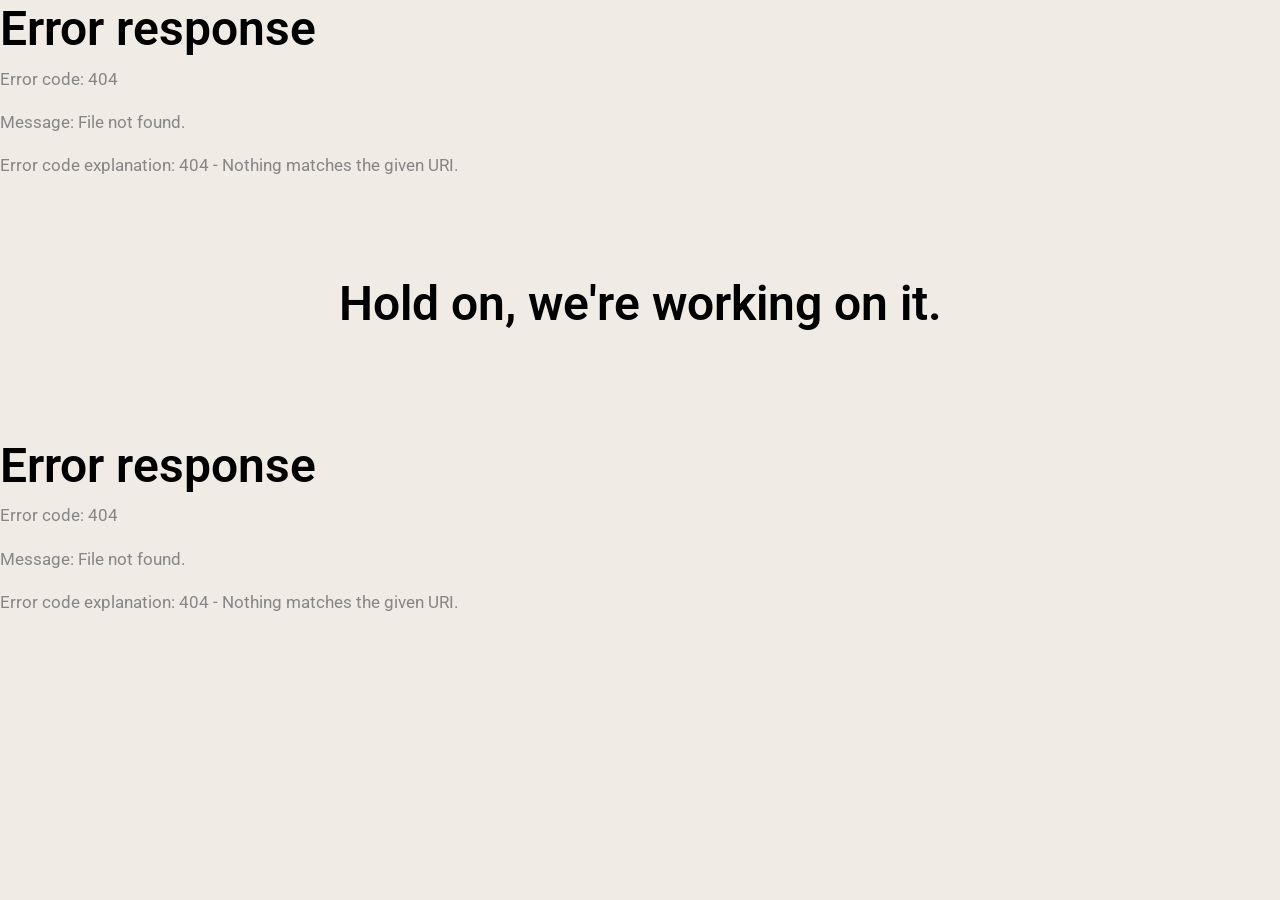
==== Blog.html @ c2cda853 "Add files via upload" ====
<!DOCTYPE html>
<html lang="en">
<head>
    
    <meta charset="UTF-8" />
    <title>Jay Results</title>

    <link href="https://cdn.jsdelivr.net/npm/bootstrap@5.3.7/dist/css/bootstrap.min.css" rel="stylesheet" integrity="sha384-LN+7fdVzj6u52u30Kp6M/trliBMCMKTyK833zpbD+pXdCLuTusPj697FH4R/5mcr" crossorigin="anonymous">
    <link rel="stylesheet" href="Style/Style.css"/>
    <link rel="stylesheet" href="Style/Breakpoints.css"/>
    <link href="https://fonts.googleapis.com/css2?family=Roboto&display=swap" rel="stylesheet">
    <link rel="stylesheet" href="https://cdn.jsdelivr.net/npm/bootstrap-icons@1.13.1/font/bootstrap-icons.min.css">
   
</head>
<body style="background-color: rgb(240, 235, 229);">

<div id="header"></div>

<main>
  
  <div class="container text-center my-5 py-5 fade-slide-up">
    <h1>
      Hold on, we're working on it.
    </h1>
  </div>

</main>

<div id="footer"></div>

<script>
  // Load Header
  fetch("Header.html")
    .then(res => res.text())
    .then(data => {
      document.getElementById("header").innerHTML = data;

      // Burger menu logic (runs only after header is loaded)
      const hamburger = document.querySelector('.hamburger');
      const navLinks = document.getElementById('nav-links');

      hamburger.addEventListener('click', () => {
        const expanded = hamburger.getAttribute('aria-expanded') === 'true' || false;
        hamburger.setAttribute('aria-expanded', !expanded);
        navLinks.classList.toggle('show');
      });
    });

  // Load Footer
  fetch("Footer.html")
    .then(res => res.text())
    .then(data => {
      document.getElementById("footer").innerHTML = data;

      // Any footer-specific scripts can go here:
      document.querySelectorAll(".faq-question").forEach(question => {
        question.addEventListener("click", () => {
          const li = question.parentElement;
          li.classList.toggle("active");
        });
      });
    });

  // Page-wide animations
  window.addEventListener("DOMContentLoaded", () => {
    document.querySelectorAll(".fade-slide-up").forEach(el => {
      el.classList.add("show");
    });
  });
</script>




<!-- Scripts -->



  <script src="https://cdn.jsdelivr.net/npm/bootstrap@5.3.7/dist/js/bootstrap.bundle.min.js" integrity="sha384-ndDqU0Gzau9qJ1lfW4pNLlhNTkCfHzAVBReH9diLvGRem5+R9g2FzA8ZGN954O5Q" crossorigin="anonymous"></script>
  <script>
    const hamburger = document.querySelector('.hamburger');
    const navLinks = document.getElementById('nav-links');

    hamburger.addEventListener('click', () => {
    const expanded = hamburger.getAttribute('aria-expanded') === 'true' || false;
    hamburger.setAttribute('aria-expanded', !expanded);
    navLinks.classList.toggle('show');
    });
  </script>
  <script>
    document.querySelectorAll(".faq-question").forEach(question => {
        question.addEventListener("click", () => {
            const li = question.parentElement;
            li.classList.toggle("active");
        });
    });
</script>
<script>
  window.addEventListener("DOMContentLoaded", () => {
    document.querySelectorAll(".fade-slide-up").forEach(el => {
      el.classList.add("show");
    });
  });
</script>
    
</body>
</html>
---- Style/Style.css ----
/* starting state */
.fade-slide-up {
  opacity: 0;
  transform: translateY(30px);
  transition: opacity 0.6s ease-out, transform 0.6s ease-out;
}

/* active state */
.fade-slide-up.show {
  opacity: 1;
  transform: translateY(0);
}


/* make the immediate children of the .container behave as two items with a fixed gap */

 .header-inner {
  display: flex;
  justify-content: center;  /* center the pair as a block */
  align-items: center;
  gap: 680px;                /* <-- fixed gap between logo and nav */
  padding: 20px 20px;
}  

/* keep small styling consistent */
.logo img { height: 40px; border-radius: 10px; }
.nav-links { gap: 16px; } 

.still {
  display: flex;
  justify-content: center;  /* center the pair as a block */
  align-items: center;
}

.blur-header {
  background-color: rgba(255, 255, 255, 0);
  backdrop-filter: blur(10px);
  -webkit-backdrop-filter: blur(5px);
  z-index: 1030;
}

.nav-link {
  font-weight: 500;
}

.page-wrapper {
 
} 

button {
  background-color: #000000; 
  color: #ffffff; 
  padding: 10px 20px; 
  border: none; 
  border-radius: 15px; 
  cursor: pointer;
}

.no-break-line {
    white-space: nowrap;
    min-width: fit-content; /* Or set a px value like 100px */
    margin-bottom: 0;
    margin-top: 0;
}

.special-col {
  display: flex;
  flex-direction: column;
  align-items: center; /* centers .box-2 horizontally */
}

.special-col h4 {
  text-align: center;
}

.special-col .box-2 {
  width: fit-content; /* shrink to fit its contents */
}

/* Comparison Section */

.compare {

}

.compare h1{
  font-size: 60px;

}

/* FAQ */

.faq-box {
  background-color: rgb(247, 244, 239);
  width: 600px;
  height: auto;
  border-radius: 20px;
  margin-top: 240px;
  position: relative;
  background-color: ;
  padding-bottom: 15px;
}

.faq-symbol {
    background: white; /* mask the border behind */
    padding: 10px 20px;
    border-radius: 20%;
}


.faq-box h4 {
  text-align: start;
  font-size: 38px;
  color: rgb(0, 0, 0);
}

.faq-box ul {
        list-style: none;
        padding: 0;
        margin: 0;
    }

    .faq-box li {
        background-color: #f1ede9;
        border-radius: 20px;
        padding: 10px 20px;
        margin-bottom: 20px;
        
    }

    .faq-question {
        display: flex;
        justify-content: space-between;
        align-items: center;
        cursor: pointer;
    }

    .faq-question h5 {
        margin: 0;
        font-size: 18px;
    }

    .faq-answer {
        max-height: 0;
        overflow: hidden;
        transition: max-height 0.8s ease;
    }

    .faq-answer p {
        margin: 10px 0 0;
        font-size: 16px;
    }

    .faq-box li.active .faq-answer {
        max-height: 500px; /* big enough to fit any answer */
    }

    .faq-toggle {
        font-size: 20px;
        transition: transform 0.3s;
    }

    .faq-box li.active .faq-toggle {
        transform: rotate(45deg); /* turns plus into an X */
    }
    
/* Booking CTA */

.cta-box {
  background-color: rgb(247, 244, 239);
  width: 1140px;
  height: auto;
  border-radius: 20px;
  margin-top: 240px;
  position: relative;
  padding-bottom: 15px;
}

.cta-box h1 {
  font-size: 55px;
  font-weight: 450;
}

.cta-symbol {
  background-color: rgb(24, 24, 24);
  color: rgb(243, 239, 231);
  border-radius: 20px;
  padding: 10px 21px;
}

/* Footer */

.feet {
  
}

.foot {
 
}

.foot p {
  font-size: 14px;
}

.foot a{
   text-decoration: none;
}

.footer {
  
}

.footer h2 {
  font-size: 34px;
  color: rgb(0, 0, 0);

}


/* Fonts */

.cursive {
  font-family:'Brush Script MT', cursive;
  font-size: 70px;
  font-weight: 300;
}

h1, h2, h3, p, span, a, li {
  letter-spacing: 0;
}

h1 {
  font-family: 'Roboto', sans-serif;
  font-size: 48px;
  font-weight: 600;
  color: #000;
  word-break: normal;
  overflow-wrap: normal;
  white-space: normal;
  hyphens: none;
}

h3 {
  font-family: 'Roboto', sans-serif;
}

h2 {
  font-family: 'Roboto', sans-serif;
  font-size: 30px;
  color: rgb(0, 0, 0);
}

h4 {
  font-family: 'Roboto', sans-serif;
  font-weight: 400;
  color: rgb(66, 66, 66);
}

p {
  font-family: 'Roboto', sans-serif;
  font-size: 17px;
  font-weight: medium;
  color: rgb(134, 134, 134);
  line-height: 1.6;
} 

.head-p {
  font-size: 24px;
  font-weight: 500;
  color: rgb(130, 130, 130);
  line-height: 1.6;
  margin-top: 0;
  margin-bottom: 0;
}

.symb {
  background-color: rgb(255, 250, 248);
  border-radius: 20px;
  font-size: 40px;
  padding: 29px 33px;
}

/* idk what to label anymore bro */

.box {
  background-color: rgb(247, 244, 239);
  width: 350px; 
  height: 400px;                /* let height adjust naturally */
  display: flex; 
  flex-direction: column;
  align-items: flex-start;     /* so text aligns left nicely */
  padding: 16px;
}

.image-wrapper {
  width: 100%;                 /* match the box width */
  height: 200px;               /* fixed image height */
  overflow: hidden;            /* crop the image */
  border-radius: 8px;          /* optional */
  margin-bottom: 16px;
}

.serv-img {
  width: 100%;
  height: 100%;
  object-fit: cover;           /* fill the frame without distortion */
  object-position: center;
  display: block;
}



.box-2 {
  background-color: rgb(247, 244, 239);
  max-width: 400px;
  min-width: 400px;

  
}

.box-3 {
  width: 380px;


}

.serv-img {
  width: 300px;
  height: auto;
  margin-bottom: 20px;
  border-radius: 8px;
  object-fit: cover;
  overflow: hidden;
  display: block;
 
}


.small-box {
  background-color: #2a211613; 
  color: rgb(49, 49, 49); 
  padding: 8px 20px; 
  border-radius: 9px;
  font-size: large;
  font-weight: 500;
  white-space: nowrap;
  min-width: fit-content; /* Or set a px value like 100px */
}

.option {
  font-size: 18px;
  font-weight: 500;
}

.option li {
  margin-bottom: 15px;
}

/* OMF GOSH WTF IS THIS?!?!?! */



.fixed-video {
  width: 100%;
  max-width: 512px;
  min-width: 350px; /* won't shrink past this */
  height: auto;
}

.placeholder-hero {
  text-align: center;
  margin: auto;
  padding-top: 90px; 
  padding-left:100px; 
  padding-right:100px;
  min-width: 900px;
  max-width: 900px;

}

.hero {
  display: flex;
  align-items: flex-start;
  min-width: 1130px;
  max-width: 1130px;
  gap: 10px;
  margin: 0 auto;
}

.hero-text {
  display: flex;
  flex-direction: column;
  max-width: 500px;
  white-space: nowrap; /* Prevent internal breaks on large screens */
}

.hero-text p {
  margin-top: 1rem;
  white-space: normal; /* paragraphs can wrap */
}

.hero-video video {
  width: 512px;
  height: 288px;
  object-fit: cover;
  align-items:center ;
  margin-left: 100px;
}

/* Breakpoints */

.hamburger {
  display: none !important; /* hide by default */
  flex-direction: column;
  gap: 5px;
  background: none;
  border: none;
  cursor: pointer;
  padding: 10px;
}

.hamburger span {
  display: block !important;
  width: 25px;
  height: 3px;
  background-color: #313131;
  border-radius: 2px;
}

/* Breakpoints sections */

.break-here::before {
  content: " ";
}


/* End of CSS file FOR MYWEB */

/* Booking page CSS below */

.booking-section {
  max-width: 1300px;
  min-width: 1300px;       /* fixed width */
  margin: 0 auto;      /* centered on page */
  display: flex;
}

.booking-section .col-md-6 {
  padding-top: 100px; 
  padding-bottom: 140px;
  padding-right: 100px;
  padding-left: 95px;
}

.booking-section .row {
  display: flex;
  flex-direction: row;

}

.booking-section h1{
  font-weight: 600;
  font-size: 100px;
  padding-bottom:5px;
}

.booking-section p{
  font-size: 24px;
  padding-bottom: 25px;
  line-height: 1.6;
  font-weight: 500;
}

.form {
  padding-top: 120px !important; 
  padding-bottom: 10px;
  padding-left: 20px;

}

.form-head {
  padding-top: 300px; 
  padding-bottom: 100px;
}

.book-form {
  padding: 12px; 

  border: none;                  /* remove full border */
  border-bottom: 2px solid #686868; /* only underline */
  width: 100%;
  background-color: rgba(0, 0, 0, 0);
}

input.book-form::placeholder {
  font-size: 20px;
  font-weight: 600;
}

.radio-group {
  display: flex;
  gap: 30px;       /* spacing between options */
  align-items: center;
  
}

.radio-option {
  display: flex;
  align-items: center;
  font-size: 16px;
  font-weight: 400;
  cursor: pointer;
  
}

/* hide default browser radio */
.radio-option input[type="radio"] {
  appearance: none;
  -webkit-appearance: none;
  -moz-appearance: none;
  width: 18px;
  height: 18px;
  border: 2px solid #000000;
  border-radius: 50%;
  margin-right: 8px;
  cursor: pointer;
  position: relative;
}

/* checked state */
.radio-option input[type="radio"]:checked::before {
  content: "";
  position: absolute;
  width: 10px;
  height: 10px;
  background-color: #000;
  border-radius: 50%;
  top: 50%;
  left: 50%;
  transform: translate(-50%, -50%);
}
---- Style/Breakpoints.css ----
/* Responsive stacking and wrapping */

@media (min-width: 1300px) {
  .service-col {
    width: 100%;             /* fixed column width */
    flex: 0 0 300px;           /* prevent shrinking */
    margin: 0 5px;            /* equal gaps on sides */
  }

  .service-row {
    display: flex;
    justify-content: center;   /* center the group */
    flex-wrap: nowrap;         /* don't wrap until below breakpoint */
  }
}



@media (min-width: 1301px) {
  nav.nav-links {
    display: flex !important;  /* always show nav on desktop */
    position: static;          /* normal flow */
    flex-direction: row;       /* horizontal layout */
    gap: 20px;                 /* space between links */
    background: none;          /* remove background */
    box-shadow: none;          /* remove shadow */
    padding: 0;                /* remove padding */
    align-items: center;
  }
  
  /* Hide hamburger on desktop */
  .hamburger {
    display: none !important;
  }

  
}



@media (max-width: 1300px) {

  .placeholder-hero {
    width: 1000px;
  }

.feet {
    display: flex;
    flex-wrap: wrap;
  }
  .feet > div:first-child {
    flex: 0 0 100%;
    max-width: 100%;
  }
  .feet > div:nth-child(2),
  .feet > div:nth-child(3) {
    flex: 0 0 50%;
    max-width: 50%;
  }

  .banana .row {
    flex-direction: column; /* stack vertically */
    align-items: center;    /* center items */
  }

  .banana .special-col {
    width: 100%;            /* full width */
    max-width: 700px;       /* limit max width */
    margin: 30px 0;         /* vertical spacing */
  }

  .box-2 {
  
    background-color: rgb(247, 244, 239);
    max-width: 700px;
    min-width: 700px;

  
}


  .how-we-work {
    gap: 
      80px; /* space between rows */
  }

  .service-row {
    display: flex;
    flex-wrap: wrap;                /* Allow wrapping to new row */
    justify-content: center;        /* Center the row */
    gap: 10px;                     /* Gap between items */
    max-width: 900px;               /* Max width to keep things narrow */
    margin: 0 auto;
  }
  
  .service-col {
    flex: 1 1 45%;                /* Flexible width around 45%, adjusts */
    max-width: 100%;               /* Max width for two columns */
    box-sizing: border-box;       /* Include padding, border in width */
    margin: 0;
  }

  /* Force the third service-col to take full width and sit on new line */
  .service-col:nth-child(3) {
    flex: 1 1 100%;
    max-width: 100%;
  }

  .box {
    width: 100%;                  /* Full width of its container */
    height: auto;                 /* Adjust height based on content */ 
    display: flex;
    flex-direction: column; 
    justify-content: center;
  }

  .box img {
    width: 100%;                  /* Full width of its container */
    height: auto;                 /* Maintain aspect ratio */
    object-fit: cover;
    overflow: hidden;
    display: block;
  }
  
  .service-row .service-col:last-child .image-wrapper {
    height: 350px; /* shorter image */
  }

  .break-here::before {
    content: "\A"; /* line break */
    white-space: pre;
  }

   .header-inner {
    flex-direction: row;
    justify-content: space-between;
    align-items: center;
    width: 100%;       /* make it span the whole screen */
    padding: 20px; /* 5px on each side, 20px top/bottom */
    gap: 0;            /* no gap needed here */
  }


  

  .hero-video video {
   padding-left: 0;
   margin: 0 auto;
  }

  nav.nav-links {
    display: none; /* hide nav initially */
    flex-direction: column;
    gap: 15px;
    background-color: white;
    position: absolute;
    top: 60px;
    right: 20px;
    padding: 15px;
    box-shadow: 0 4px 8px rgba(0,0,0,0.1);
    border-radius: 8px;
    z-index: 1000;
  }

  nav.nav-links.show {
    display: flex !important; /* show nav when toggled */
  }



  .hamburger {
    display: flex !important; /* show it */
    position: absolute;
    right: 20px;              /* exactly 20px from right edge */
    top: 50%;
    transform: translateY(-50%);
    margin: 0;                /* ensure no stray margins */
    z-index: 2000;
  }

  .hero {
      flex-direction: column;
      align-items: center;
  }

  .hero-text {
      max-width: 100%;
      white-space: normal; /* allow wrapping on smaller screens */
      text-align: center;
  }

  .hero-text h2 {
      white-space: normal; /* override nowrap on headings so they wrap */
    }

  button {
    display: block;
    margin: 0 auto;
  }

  /* Booking page */

    .small-box {
    display: flex;
    margin: auto;
    justify-content: center;
    align-items: center;
    width: 120px;
  }


  .booking-section {
    justify-content: center;
    align-items: center;
    padding-right: 0px;
    min-width: auto;
    max-width: auto ;
  }

  .booking-section .col-md-6{
    padding-right: 0 !important;
    padding-left: 0 !important;
    padding-bottom: 120px;
    padding-top: 70px;
    margin: auto !important;
  }


  .booking-section .row{
    flex-direction: column;
    justify-content: center;
    
  }

  .booking-section .col-md-6{
    width: 100%;
    max-width: 100%;
  }

  .booking-section h1{
    text-align: center;
    font-size: 80px;
  }

 .booking-section h1 br:first-of-type,
.booking-section h1 br:last-of-type {
  display: none;
}

.form {
  padding-top: 0 !important; 
  padding-bottom: 150px
  width: 100%;
}


  .booking-section p{
    text-align: center;
    font-size: 20px;
    padding-bottom: 0;
    
  }
  

}


@media (max-width: 480px) {

  .header-inner {
    flex-direction: column;
    gap: 15px;
  }
  nav {
    display: none; /* example: hide nav on smallest screens */
  }

   .service-col {
    flex: 1 1 100%;      /* Stack all blocks full width */
    max-width: 100%;
  }

  
}
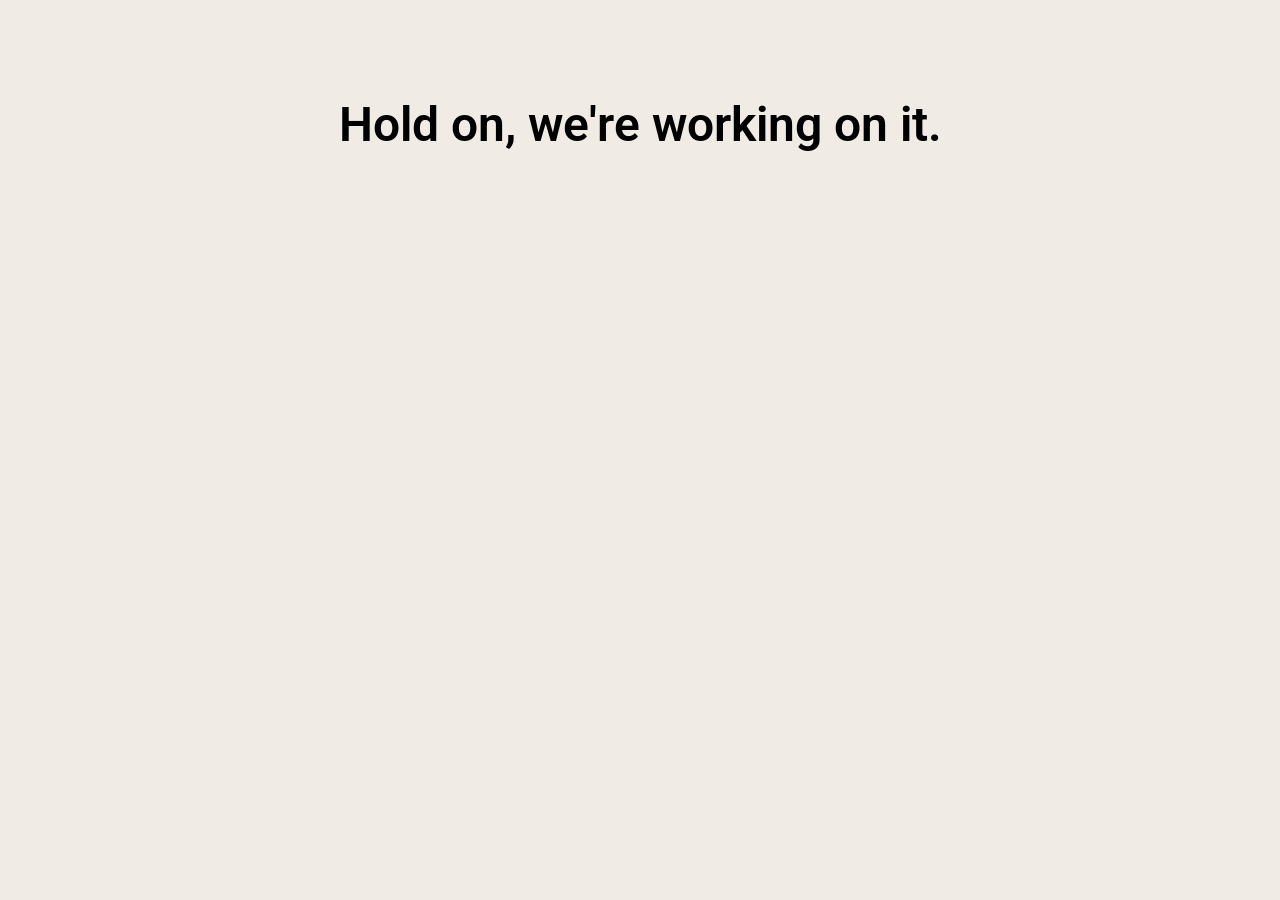
==== commit 07e98f77: "Update Blog.html" ====
--- a/Blog.html
+++ b/Blog.html
@@ -14,7 +14,7 @@
 </head>
 <body style="background-color: rgb(240, 235, 229);">
 
-<div id="header"></div>
+<div id="Header"></div>
 
 <main>
   
@@ -26,7 +26,7 @@
 
 </main>
 
-<div id="footer"></div>
+<div id="Footer"></div>
 
 <script>
   // Load Header
